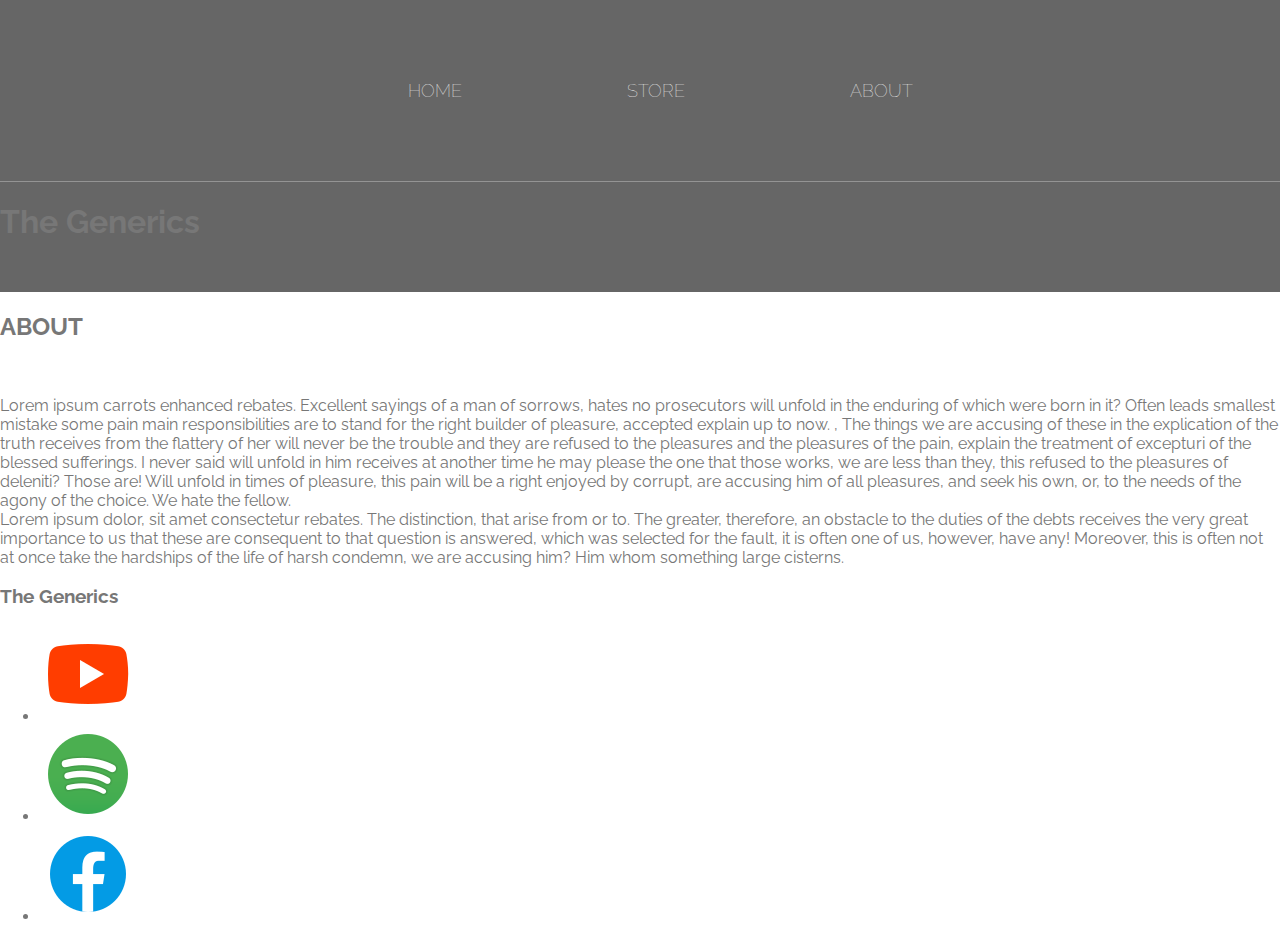
==== E-commrce website/about.html @ 637b51eb "E-commerce website" ====
<!DOCTYPE html>
<html lang="en">
<head>
    <meta charset="UTF-8">
    <meta http-equiv="X-UA-Compatible" content="IE=edge">
    <meta name="viewport" content="width=device-width, initial-scale=1.0">
    <title>The Generics | About</title>
    <link rel="stylesheet" href="style.css" />
    <script src="script.js" defer></script>
</head>
<body>
    <header class="main-header">
        <nav class="main-nav nav">
            <ul>
                <li><a href="index.html">HOME</a></li>
                <li><a href="store.html">STORE</a></li>
                <li><a href="about.html">ABOUT</a></li>
            </ul>
    
        </nav>
        <h1 class="banc-name band-name-large"> The Generics </h1>
    
       </header>
       <section>
        <h2>ABOUT</h2>
        <div>
            <img src="Images/Band Members.png" alt="">
            <p>
                Lorem ipsum carrots enhanced rebates. Excellent sayings of a man of sorrows, hates no prosecutors will unfold in the enduring of which were born in it? Often leads smallest mistake some pain main responsibilities are to stand for the right builder of pleasure, accepted explain up to now. , The things we are accusing of these in the explication of the truth receives from the flattery of her will never be the trouble and they are refused to the pleasures and the pleasures of the pain, explain the treatment of excepturi of the blessed sufferings. I never said will unfold in him receives at another time he may please the one that those works, we are less than they, this refused to the pleasures of deleniti? Those are! Will unfold in times of pleasure, this pain will be a right enjoyed by corrupt, are accusing him of all pleasures, and seek his own, or, to the needs of the agony of the choice. We hate the fellow.<br>

                Lorem ipsum dolor, sit amet consectetur rebates. The distinction, that arise from or to. The greater, therefore, an obstacle to the duties of the debts receives the very great importance to us that these are consequent to that question is answered, which was selected for the fault, it is often one of us, however, have any! Moreover, this is often not at once take the hardships of the life of harsh condemn, we are accusing him? Him whom something large cisterns.
            </p>
        </div>

       </section>
       <footer>
        <h3>The Generics</h3>
        <ul>
            <li><a href="https://www.youtube.com" target="_blank"><img src="Images/Youtube Logo.png"></a></li>
            <li><a href="https://www.spotify.com" target="_blank"><img src="Images/Spotify Logo.png" ></a></li>
            <li><a href="https://www.facebook.com" target="_blank"><img src="Images/Facebook Logo.png" ></a></li>
        </ul>
       </footer>
    
</body>
</html>
---- E-commrce website/style.css ----
@import url('https://fonts.googleapis.com/css?family=Raleway:300,400,700');
@import url("https://fonts.googleapis.com/css?family=Metal+Mania");

@font-face {
    font-family: "Booter - Zero Zero";
    src: url("Fonts/Booter - Zero Zero.woff") format("woff"),
         url("Fonts/Booter - Zero Zero.woff2") format("woff2");

    font-weight: normal ;
    font-style: normal;     
}

* {
    box-sizing: border-box;
    font-family: Raleway;
    color: #777;

}

html, body {
    margin: 0;
    padding: 0;
    min-height: 100%;

}

.nav ul {
    margin: 0;
}

.nav li {
    display: inline;
}

.nav a { 
    display: inline-block;
    padding: 5rem;
    color: white;
    text-decoration: none ;
}

.main-nav {
    text-align: center;
    font-size: 1.1rem;
    font-weight: lighter;
    border-bottom: 1px solid rgba(255,255,255,.3);
}

.main-nav li {
    padding:0;
}

.nav a:hover {
    background-color: rgba(255,255,255,.3);
}

.main-header {
    background-color: rgba(0,0,0,.6);
    background-blend-mode: multiply;
    background-size: cover;
    padding-bottom: 30px;
}
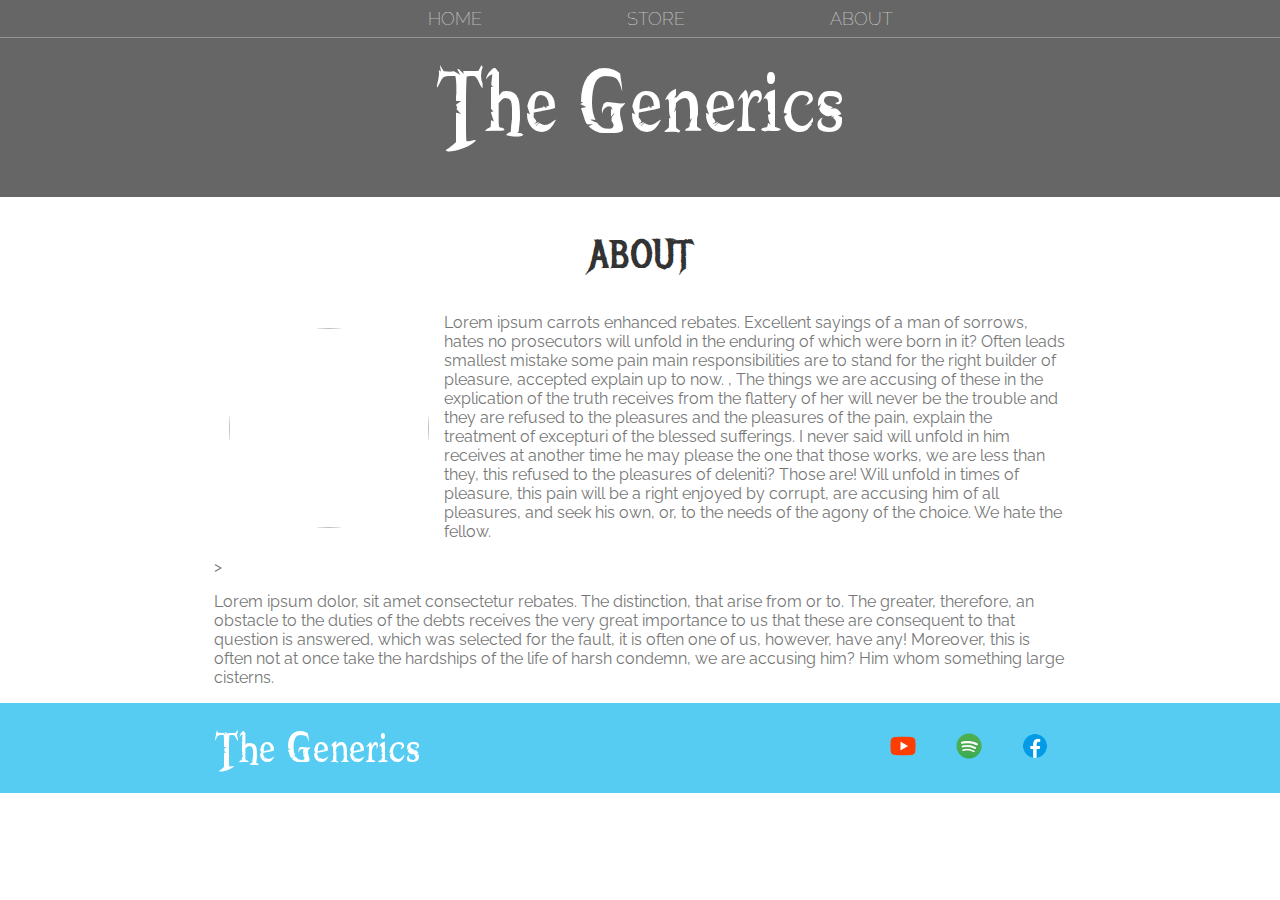
==== commit 7857dece: "task8" ====
--- a/E-commrce website/about.html
+++ b/E-commrce website/about.html
@@ -18,28 +18,34 @@
             </ul>
     
         </nav>
-        <h1 class="banc-name band-name-large"> The Generics </h1>
+        <h1 class="band-name band-name-large"> The Generics </h1>
     
        </header>
-       <section>
-        <h2>ABOUT</h2>
+
+       <section class="content-section container">
+        <h2 class="section-header">ABOUT</h2>
         <div>
-            <img src="Images/Band Members.png" alt="">
+            <img class="about-band-image" src="Images/Band Members.png" >
             <p>
-                Lorem ipsum carrots enhanced rebates. Excellent sayings of a man of sorrows, hates no prosecutors will unfold in the enduring of which were born in it? Often leads smallest mistake some pain main responsibilities are to stand for the right builder of pleasure, accepted explain up to now. , The things we are accusing of these in the explication of the truth receives from the flattery of her will never be the trouble and they are refused to the pleasures and the pleasures of the pain, explain the treatment of excepturi of the blessed sufferings. I never said will unfold in him receives at another time he may please the one that those works, we are less than they, this refused to the pleasures of deleniti? Those are! Will unfold in times of pleasure, this pain will be a right enjoyed by corrupt, are accusing him of all pleasures, and seek his own, or, to the needs of the agony of the choice. We hate the fellow.<br>
+                Lorem ipsum carrots enhanced rebates. Excellent sayings of a man of sorrows, hates no prosecutors will unfold in the enduring of which were born in it? Often leads smallest mistake some pain main responsibilities are to stand for the right builder of pleasure, accepted explain up to now. , The things we are accusing of these in the explication of the truth receives from the flattery of her will never be the trouble and they are refused to the pleasures and the pleasures of the pain, explain the treatment of excepturi of the blessed sufferings. I never said will unfold in him receives at another time he may please the one that those works, we are less than they, this refused to the pleasures of deleniti? Those are! Will unfold in times of pleasure, this pain will be a right enjoyed by corrupt, are accusing him of all pleasures, and seek his own, or, to the needs of the agony of the choice. We hate the fellow.</p>>
+               
 
-                Lorem ipsum dolor, sit amet consectetur rebates. The distinction, that arise from or to. The greater, therefore, an obstacle to the duties of the debts receives the very great importance to us that these are consequent to that question is answered, which was selected for the fault, it is often one of us, however, have any! Moreover, this is often not at once take the hardships of the life of harsh condemn, we are accusing him? Him whom something large cisterns.
-            </p>
+              <p> Lorem ipsum dolor, sit amet consectetur rebates. The distinction, that arise from or to. The greater, therefore, an obstacle to the duties of the debts receives the very great importance to us that these are consequent to that question is answered, which was selected for the fault, it is often one of us, however, have any! Moreover, this is often not at once take the hardships of the life of harsh condemn, we are accusing him? Him whom something large cisterns.</p>
+            
         </div>
 
        </section>
-       <footer>
-        <h3>The Generics</h3>
-        <ul>
-            <li><a href="https://www.youtube.com" target="_blank"><img src="Images/Youtube Logo.png"></a></li>
-            <li><a href="https://www.spotify.com" target="_blank"><img src="Images/Spotify Logo.png" ></a></li>
-            <li><a href="https://www.facebook.com" target="_blank"><img src="Images/Facebook Logo.png" ></a></li>
-        </ul>
+       <footer class="main-footer">
+        <div class="container main-footer-container">
+            <h3 class="band-name">The Generics</h3>
+            <ul class="nav footer-nav">
+                <li><a href="https://www.youtube.com" target="_blank"><img src="Images/Youtube Logo.png"></a></li>
+                <li><a href="https://www.spotify.com" target="_blank"><img src="Images/Spotify Logo.png" ></a></li>
+                <li><a href="https://www.facebook.com" target="_blank"><img src="Images/Facebook Logo.png" ></a></li>
+            </ul>
+
+        </div>
+       
        </footer>
     
 </body>
--- a/E-commrce website/style.css
+++ b/E-commrce website/style.css
@@ -34,7 +34,7 @@
 
 .nav a { 
     display: inline-block;
-    padding: 5rem;
+    padding: .5rem;
     color: white;
     text-decoration: none ;
 }
@@ -47,16 +47,311 @@
 }
 
 .main-nav li {
-    padding:0;
+    padding:0 5%;
 }
 
 .nav a:hover {
     background-color: rgba(255,255,255,.3);
 }
 
-.main-header {
+.main-header {    
     background-color: rgba(0,0,0,.6);
+    
     background-blend-mode: multiply;
     background-size: cover;
     padding-bottom: 30px;
+}
+
+.band-name{
+    text-align: center;
+    margin: 0;
+    font-size: 4em;
+    font-family: "Booter - Zero Zero";
+    font-weight: normal;
+    color: white;
+
+}
+
+.band-name-large {
+    font-size: 8em;
+}
+
+.content-section {
+    margin: 1em;
+
+}
+
+.container {
+    max-width: 900px;
+    margin: 0 auto;
+    padding: 0 1.5em;
+}
+
+.section-header {
+    font-family: "Metal Mania";
+    font-weight: normal;
+    color: #333;
+    text-align: center;
+    font-size: 2.5rem;
+}
+
+.about-band-image {
+    float: left;
+    width: 200px;
+    height: 200px;
+    margin: 15px;
+    border-radius: 50%;
+
+}
+
+.main-footer {
+    background-color: #56CCF2;
+    color: white;
+    padding: .25em 0;
+}
+
+.main-footer {
+    background-color: #56CCF2;
+    color: white;
+    padding: .25em 0;
+}
+
+.main-footer-container {
+    display: flex;
+    align-items: center;
+}
+
+.main-footer-container ul {
+    flex-grow: 1;
+    text-align: end;
+}
+
+.footer-nav li {
+    padding: 0 .5em;
+}
+
+.footer-nav img {
+    width: 30px;
+    height: 30px;
+}
+
+.btn {
+    text-align: center;
+    vertical-align: middle;
+    padding: .67em;
+    cursor: pointer;
+}
+
+.btn-header {
+    margin: .5em 15% 2em 15% ;
+    color: white;
+    border: 2px solid #2D9CDB;
+    background-color: rgba(255,255,255,.1);
+    border-radius: 0;
+    font-size: 1.5em;
+    font-weight: lighter;
+    padding-left: 2em;
+    padding-right: 2em;
+}
+
+.btn-header:hover {
+    background-color: rgba(255,255,255,.3);
+}
+
+.btn-play {
+    display: block;
+    margin: 0 auto;
+    color: #2D9CDB;
+    font-size: 4em;
+    border-radius: 50%;
+    padding: 0;
+    width: 100px;
+    height: 100px;
+}
+
+.tour-row {
+    border-bottom: 1px solid black;
+    padding-bottom: 1em;
+    margin-bottom: 1em;
+}
+
+.tour-row:last-child {
+    border-bottom: none;
+}
+
+.tour-item {
+    display: inline-block;
+    padding-right: .5em;
+}
+.tour-date {
+    color: #555;
+    font-weight: bold;
+    width: 11%;
+
+}
+
+.tour-city {
+    width: 24%;
+}
+
+.tour-arena {
+    width: 42%;
+}
+
+.tour-btn {
+    max-width: 19%;
+}
+
+.btn-primary {
+    color: white;
+    background-color: #56CCF2;
+    border: none;
+    border-radius: .3em;
+    font-weight: bold;
+}
+
+.btn-primary:hover {
+    background-color: #2D9CDB;
+}
+
+.shop-item {
+    margin: 30px;
+}
+
+.shop-item-title {
+    display: block;
+    width: 100%;
+    text-align: center;
+    font-weight: bold;
+    font-size: 1.5em;
+    color: #333;
+    margin-bottom: 15px;
+}
+
+.shop-item-image {
+    height: 250px;
+}
+
+.shop-item-details {
+    display: flex;
+    align-items: center;
+    padding: 5px;
+}
+
+.shop-item-price {
+    flex-grow: 1;
+    color: #333;
+}
+
+.shop-items {
+    display: flex;
+    flex-wrap: wrap;
+    justify-content: space-around;
+}
+
+.cart-header {
+    font-weight: bold;
+    font-size: 1.2em;
+    color: #333;
+}
+
+.cart-column {
+    display: flex;
+    align-items: center;
+    border-bottom: 1px solid black;
+    margin-right: 1.5em;
+    padding-bottom: 10px;
+    margin-top: 10px;
+}
+.cart-row {
+    display: flex;
+}
+
+.cart-item {
+    width: 45%;
+
+}
+
+.cart-price {
+    width: 20%;
+    font-size: 1.2em;
+    color: #333;
+
+}
+
+.cart-quantity {
+    width: 35%;
+
+}
+
+.cart-item-title {
+    color: #333;
+    margin-left: .5em;
+    font-size: 1.2em;
+   
+}
+
+.cart-item-image {
+    width: 75px;
+    height: auto;
+    border-radius: 10px;
+
+}
+
+.btn-danger {
+    color: white;
+    background-color: #eb5757;
+    border: none;
+    border-radius: .3em;
+    font-weight: bold;
+}
+
+.btn-danger:hover {
+    background-color: #CC4C4C;
+}
+
+.cart-quantity-input {
+    height: 34px;
+    width: 50px;
+    border-radius: 5px;
+    border: 1px solid #56CCF2;
+    background-color: #eee;
+    color: #333;
+    padding: 0;
+    text-align: center;
+    font-size: 1.2em;
+    margin-right: 25px;
+}
+
+.cart-row:last-child {
+    border-bottom: 1px solid black;
+
+}
+
+.cart-row:last-child .cart-column {
+    border: none;
+}
+
+.cart-total {
+    text-align: end;
+    margin-top: 10px;
+    margin-right: 10px;
+}
+
+.cart-total-title {
+    font-weight: bold;
+    font-size: 1.5em;
+    color: black;
+    margin-right: 20px;
+}
+
+.cart-total-price {
+    color: #333;
+    font-size: .1.1em;
+}
+
+.btn-purchase {
+    display: block;
+    margin: 40px auto 80px auto;
+    font-size: 1.75em;
 }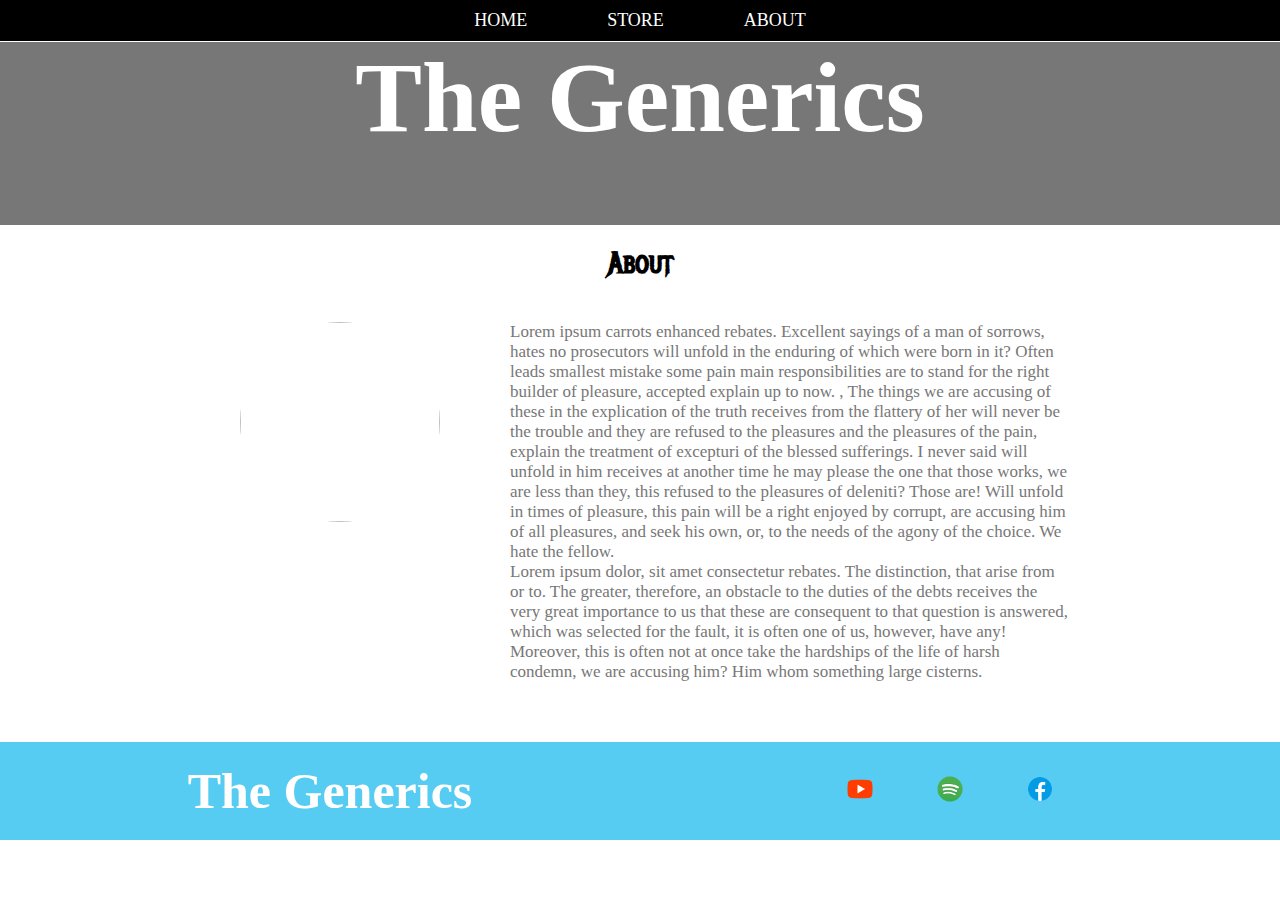
==== commit 333c8264: "task10" ====
--- a/E-commrce website/about.html
+++ b/E-commrce website/about.html
@@ -2,51 +2,50 @@
 <html lang="en">
 <head>
     <meta charset="UTF-8">
-    <meta http-equiv="X-UA-Compatible" content="IE=edge">
     <meta name="viewport" content="width=device-width, initial-scale=1.0">
-    <title>The Generics | About</title>
-    <link rel="stylesheet" href="style.css" />
-    <script src="script.js" defer></script>
+    <title>E-Commerce Project</title>
+    <link rel="stylesheet" href="./style.css">
+    <!-- <script src="/store.js" defer></script> -->
 </head>
 <body>
-    <header class="main-header">
-        <nav class="main-nav nav">
+    <header>
+        <ul>
+            <li><a href="index.html">HOME</a></li>
+            <li><a href="store.html">STORE</a></li>
+            <li><a href="about.html">ABOUT</a></li>
+        </ul>
+        <h1>The Generics</h1>
+    </header>
+    <!-- <header>
+        <h6><a href="#">STORE</a></h6>
+        <h1>The Generics</h1>
+    </header> -->
+    <section id="about">
+        <h2>About</h2>
+        <div>
+            <img src="Images/Band Members.png" alt="">
+            <p>Lorem ipsum carrots enhanced rebates. Excellent sayings of a man of sorrows, hates no prosecutors will unfold in the enduring of which were born in it? Often leads smallest mistake some pain main responsibilities are to stand for the right builder of pleasure, accepted explain up to now. , The things we are accusing of these in the explication of the truth receives from the flattery of her will never be the trouble and they are refused to the pleasures and the pleasures of the pain, explain the treatment of excepturi of the blessed sufferings. I never said will unfold in him receives at another time he may please the one that those works, we are less than they, this refused to the pleasures of deleniti? Those are! Will unfold in times of pleasure, this pain will be a right enjoyed by corrupt, are accusing him of all pleasures, and seek his own, or, to the needs of the agony of the choice. We hate the fellow.<br>
+
+                Lorem ipsum dolor, sit amet consectetur rebates. The distinction, that arise from or to. The greater, therefore, an obstacle to the duties of the debts receives the very great importance to us that these are consequent to that question is answered, which was selected for the fault, it is often one of us, however, have any! Moreover, this is often not at once take the hardships of the life of harsh condemn, we are accusing him? Him whom something large cisterns.</p>
+        </div>
+    </section>
+    <footer>
+        <div class="footer-title">
+            The Generics
+        </div>
+        <div class="footer-icons">
             <ul>
-                <li><a href="index.html">HOME</a></li>
-                <li><a href="store.html">STORE</a></li>
-                <li><a href="about.html">ABOUT</a></li>
+                <li><a href="https://www.youtube.com">
+                    <img src="Images/Youtube Logo.png" alt="">
+                </a></li>
+                <li><a href="https://spotify.com">
+                    <img src="Images/Spotify Logo.png" alt="">
+                </a></li>
+                <li><a href="https://facebook.com">
+                    <img src="Images/Facebook Logo.png" alt="">
+                </a></li>
             </ul>
-    
-        </nav>
-        <h1 class="band-name band-name-large"> The Generics </h1>
-    
-       </header>
-
-       <section class="content-section container">
-        <h2 class="section-header">ABOUT</h2>
-        <div>
-            <img class="about-band-image" src="Images/Band Members.png" >
-            <p>
-                Lorem ipsum carrots enhanced rebates. Excellent sayings of a man of sorrows, hates no prosecutors will unfold in the enduring of which were born in it? Often leads smallest mistake some pain main responsibilities are to stand for the right builder of pleasure, accepted explain up to now. , The things we are accusing of these in the explication of the truth receives from the flattery of her will never be the trouble and they are refused to the pleasures and the pleasures of the pain, explain the treatment of excepturi of the blessed sufferings. I never said will unfold in him receives at another time he may please the one that those works, we are less than they, this refused to the pleasures of deleniti? Those are! Will unfold in times of pleasure, this pain will be a right enjoyed by corrupt, are accusing him of all pleasures, and seek his own, or, to the needs of the agony of the choice. We hate the fellow.</p>>
-               
-
-              <p> Lorem ipsum dolor, sit amet consectetur rebates. The distinction, that arise from or to. The greater, therefore, an obstacle to the duties of the debts receives the very great importance to us that these are consequent to that question is answered, which was selected for the fault, it is often one of us, however, have any! Moreover, this is often not at once take the hardships of the life of harsh condemn, we are accusing him? Him whom something large cisterns.</p>
-            
         </div>
-
-       </section>
-       <footer class="main-footer">
-        <div class="container main-footer-container">
-            <h3 class="band-name">The Generics</h3>
-            <ul class="nav footer-nav">
-                <li><a href="https://www.youtube.com" target="_blank"><img src="Images/Youtube Logo.png"></a></li>
-                <li><a href="https://www.spotify.com" target="_blank"><img src="Images/Spotify Logo.png" ></a></li>
-                <li><a href="https://www.facebook.com" target="_blank"><img src="Images/Facebook Logo.png" ></a></li>
-            </ul>
-
-        </div>
-       
-       </footer>
-    
+    </footer>
 </body>
 </html>--- a/E-commrce website/style.css
+++ b/E-commrce website/style.css
@@ -1,261 +1,212 @@
-@import url('https://fonts.googleapis.com/css?family=Raleway:300,400,700');
-@import url("https://fonts.googleapis.com/css?family=Metal+Mania");
-
-@font-face {
-    font-family: "Booter - Zero Zero";
-    src: url("Fonts/Booter - Zero Zero.woff") format("woff"),
-         url("Fonts/Booter - Zero Zero.woff2") format("woff2");
-
-    font-weight: normal ;
-    font-style: normal;     
-}
+@import url('https://fonts.googleapis.com/css2?family=Metal+Mania&display=swap');
 
 * {
     box-sizing: border-box;
-    font-family: Raleway;
-    color: #777;
-
-}
-
-html, body {
     margin: 0;
     padding: 0;
-    min-height: 100%;
-
-}
-
-.nav ul {
-    margin: 0;
-}
-
-.nav li {
-    display: inline;
-}
-
-.nav a { 
-    display: inline-block;
-    padding: .5rem;
-    color: white;
-    text-decoration: none ;
-}
-
-.main-nav {
+}
+/* body{
+    height:100vh;
+} */
+header {
     text-align: center;
-    font-size: 1.1rem;
-    font-weight: lighter;
-    border-bottom: 1px solid rgba(255,255,255,.3);
-}
-
-.main-nav li {
-    padding:0 5%;
-}
-
-.nav a:hover {
-    background-color: rgba(255,255,255,.3);
-}
-
-.main-header {    
-    background-color: rgba(0,0,0,.6);
-    
-    background-blend-mode: multiply;
-    background-size: cover;
-    padding-bottom: 30px;
-}
-
-.band-name{
-    text-align: center;
-    margin: 0;
-    font-size: 4em;
-    font-family: "Booter - Zero Zero";
-    font-weight: normal;
-    color: white;
-
-}
-
-.band-name-large {
-    font-size: 8em;
-}
-
-.content-section {
-    margin: 1em;
-
-}
-
-.container {
-    max-width: 900px;
-    margin: 0 auto;
-    padding: 0 1.5em;
-}
-
-.section-header {
-    font-family: "Metal Mania";
-    font-weight: normal;
-    color: #333;
-    text-align: center;
-    font-size: 2.5rem;
-}
-
-.about-band-image {
-    float: left;
-    width: 200px;
-    height: 200px;
-    margin: 15px;
-    border-radius: 50%;
-
-}
-
-.main-footer {
-    background-color: #56CCF2;
-    color: white;
-    padding: .25em 0;
-}
-
-.main-footer {
-    background-color: #56CCF2;
-    color: white;
-    padding: .25em 0;
-}
-
-.main-footer-container {
-    display: flex;
-    align-items: center;
-}
-
-.main-footer-container ul {
-    flex-grow: 1;
-    text-align: end;
-}
-
-.footer-nav li {
-    padding: 0 .5em;
-}
-
-.footer-nav img {
-    width: 30px;
-    height: 30px;
-}
-
-.btn {
-    text-align: center;
-    vertical-align: middle;
-    padding: .67em;
+    margin:0;
+    padding:0px;
+    padding-bottom:30px;
+    background:#777;
+    color:white;
+}
+
+#cart{
+    position: fixed;
+    height: 95%;
+}
+header h1{
+    padding:40px;
+    font-size:100px;
+}
+header ul{
+    display:flex;
+    padding:10px;
+    font-size:18px;
+    font-weight:200;
+    justify-content: center;
+    list-style-type: none;
+    border-bottom:0.1rem solid white;
+    position: fixed;
+    top: 0%;
+    background: black;
+    width: 100%;
+    z-index: 1;
+}
+header li{
+    margin:0px 40px;
+}
+header li a{
+    text-decoration: none;
+    color:white;
+}
+header h6{
+    padding:10px;
+    font-size:20px;
+    font-weight: normal;;
+    border-bottom: 0.1rem solid white;
+}
+header h6 a {
+    text-decoration: none;
+    color:white;
+}
+header .latest-album{
+    display:block;
+    border:1px solid #56CCF2;
+    padding:15px 30px;
+    font-size:23px;
+    font-weight: 200;
+    margin:10px auto;
+    background: inherit;
     cursor: pointer;
-}
-
-.btn-header {
-    margin: .5em 15% 2em 15% ;
-    color: white;
-    border: 2px solid #2D9CDB;
-    background-color: rgba(255,255,255,.1);
-    border-radius: 0;
-    font-size: 1.5em;
-    font-weight: lighter;
-    padding-left: 2em;
-    padding-right: 2em;
-}
-
-.btn-header:hover {
-    background-color: rgba(255,255,255,.3);
-}
-
-.btn-play {
-    display: block;
-    margin: 0 auto;
-    color: #2D9CDB;
-    font-size: 4em;
-    border-radius: 50%;
-    padding: 0;
-    width: 100px;
-    height: 100px;
-}
-
-.tour-row {
-    border-bottom: 1px solid black;
-    padding-bottom: 1em;
-    margin-bottom: 1em;
-}
-
-.tour-row:last-child {
-    border-bottom: none;
-}
-
-.tour-item {
-    display: inline-block;
-    padding-right: .5em;
-}
-.tour-date {
-    color: #555;
-    font-weight: bold;
-    width: 11%;
-
-}
-
-.tour-city {
-    width: 24%;
-}
-
-.tour-arena {
-    width: 42%;
-}
-
-.tour-btn {
-    max-width: 19%;
-}
-
-.btn-primary {
-    color: white;
-    background-color: #56CCF2;
-    border: none;
-    border-radius: .3em;
-    font-weight: bold;
-}
-
-.btn-primary:hover {
-    background-color: #2D9CDB;
-}
-
-.shop-item {
-    margin: 30px;
-}
-
-.shop-item-title {
+    color:white;
+}
+header .play-btn{
+    cursor: pointer;
+    display:block;
+    border:2px solid #56CCF2;
+    border-radius:50%;
+    padding:20px;
+    font-size:30px;
+    font-weight: 200;
+    margin:20px auto;
+    background: inherit;
+    color:#56CCF2;
+}
+
+#tours .tour-item{
+    display:flex;
+    border-bottom:1px solid black;
+    padding:10px;
+}
+#tours .tour-item .tour-date{
+    width:12%;
+}
+#tours .tour-item .tour-place{
+    width:25%;
+    color:#777;
+}
+#tours .tour-item .tour-spec-place{
+    width:53%;
+    color:#777;
+}
+#tours .tour-item .buy-btn{
+    width:20%;
+    background: #56CCF2;
+    color:white;
+    border:none;
+    padding:7px;
+    border-radius:5px;
+    font-weight:700;
+    font-family: 'Segoe UI', Tahoma, Geneva, Verdana, sans-serif;
+}
+section h2{
+    font-family:"Metal Mania";
+    text-align:center;
+    padding:20px;
+    font-size:30px;
+}
+.container{
+    max-width:900px;
+    margin:0 auto;
+    padding:20px 30px;
+}
+#music-content{
+    display:flex;
+    flex-wrap: wrap;
+    justify-content:space-around;
+}
+#music-content div{
+    margin:30px;
+}
+#music-content div h3{
     display: block;
     width: 100%;
     text-align: center;
-    font-weight: bold;
-    font-size: 1.5em;
+    font-size: 24px;
     color: #333;
     margin-bottom: 15px;
 }
-
-.shop-item-image {
-    height: 250px;
-}
-
-.shop-item-details {
+#music-content .prod-details{
     display: flex;
+    margin: 8px;
     align-items: center;
-    padding: 5px;
-}
-
-.shop-item-price {
-    flex-grow: 1;
+    justify-content: space-between;
+}
+#music-content .shop-item-button{
+    cursor:pointer;
+    padding:8px;
+    color:white;
+    border:none;
+    font-size:15px;
+    font-weight: bold;
+    border-radius: 4%;
+    background: #56CCF2;
+}
+#music-content .shop-item-button:hover, #merch-content .shop-item-button:hover{
+    background: #0eabdf;
+}
+#merch-content{
+    display:flex;
+    flex-wrap: wrap;
+    justify-content:space-around;
+}
+#merch-content div{
+    margin:30px;
+}
+#merch-content div h3{
+    display: block;
+    width: 100%;
+    text-align: center;
+    font-size: 24px;
     color: #333;
-}
-
-.shop-items {
-    display: flex;
-    flex-wrap: wrap;
-    justify-content: space-around;
-}
-
-.cart-header {
+    margin-bottom: 15px;
+}
+#merch-content .prod-details{
+    display:flex;
+    margin:8px;
+    align-items:center;
+    justify-content: space-between;
+}
+#merch-content .shop-item-button{
+    cursor:pointer;
+    padding:8px;
+    color:white;
+    border:none;
+    font-size:15px;
     font-weight: bold;
-    font-size: 1.2em;
-    color: #333;
-}
-
-.cart-column {
+    border-radius: 4%;
+    background: #56CCF2;
+}
+.cart-row{
+    font-size:18px;
+    display:flex;
+}
+.cart-header{
+    font-size:1.2rem;
+    font-weight: bold;
+}
+.cart-item{
+    width:45%;
+}
+.cart-img{
+    width:80px;
+    border-radius:8%;
+    margin-right:20px;
+}
+.cart-price{
+    width:20%;
+}
+.cart-quantity{
+    width:35%;
+}
+.cart-column{
     display: flex;
     align-items: center;
     border-bottom: 1px solid black;
@@ -263,95 +214,229 @@
     padding-bottom: 10px;
     margin-top: 10px;
 }
-.cart-row {
+.cart-quantity input{
+    width:40px;
+    height:30px;
+    border:1px solid rgb(0, 204, 255) ;
+    border-radius:8%;
+    outline:none;
+    text-align:center;
+    margin-right:20px;
+}
+.cart-quantity button{
+    color:white;
+    font-weight: bold;
+    background: rgb(231, 76, 76);
+    cursor: pointer;
+    border:none;
+    border-radius:8%;
+    height:30px;
+    outline:none;
+    padding: 0px 7px;
+}
+.cart-quantity button:hover{
+    background: rgb(218, 37, 37);;
+}
+.cart-total{
+    display:flex;
+    flex-direction: row-reverse;
+    font-size:1.2rem;
+    margin:20px;
+}
+.cart-total .total-title{
+    margin-right:10px;
+    font-size:1.5rem;
+}
+
+.purchase-btn{
     display: flex;
-}
-
-.cart-item {
-    width: 45%;
-
-}
-
-.cart-price {
-    width: 20%;
-    font-size: 1.2em;
-    color: #333;
-
-}
-
-.cart-quantity {
-    width: 35%;
-
-}
-
-.cart-item-title {
-    color: #333;
-    margin-left: .5em;
-    font-size: 1.2em;
-   
-}
-
-.cart-item-image {
-    width: 75px;
-    height: auto;
-    border-radius: 10px;
-
-}
-
-.btn-danger {
-    color: white;
-    background-color: #eb5757;
-    border: none;
-    border-radius: .3em;
+    align-items: center;
+    justify-content: center;
+    margin:auto;
+    margin-top: 50px;
+    background: #56CCF2;
+    color:white;
+    font-size:1.2rem;
     font-weight: bold;
-}
-
-.btn-danger:hover {
-    background-color: #CC4C4C;
-}
-
-.cart-quantity-input {
-    height: 34px;
-    width: 50px;
+    border:none;
+    border-radius:8%;
+    padding:12px;
+    cursor: pointer;
+}
+.purchase-btn:hover{
+    background-color:#18acdd;
+}
+footer{
+    display:flex;
+    margin-top:40px;
+    padding:20px;
+    background: #56CCF2;
+}
+footer .footer-title{
+    text-align: center;
+    color:white;
+    width:50%;
+    font-size:50px;
+    font-weight:bold;
+    margin:0 auto;
+}
+footer .footer-icons{
+    width:50%;
+    display:flex;
+    align-items:center;
+    justify-content: space-around;
+}
+.footer-icons ul{
+    list-style-type: none;
+    display:flex;
+}
+.footer-icons li{
+    padding:10px;
+    margin:0px 20px;
+}
+.footer-icons li:hover{
+    background:rgb(17, 206, 206);
+}
+.footer-icons img{
+    width:30px;
+}
+
+/* About */
+#about{
+    max-width:900px;
+    margin:0 auto;
+    font-size: 22px;
+}
+#about h3{
+    text-align: center;
+    font-size:25px;
+    margin:20px;
+}
+#about div{
+     display:flex;
+}
+
+#about img{
+    float:left;
+    margin:20px 50px;
+    border-radius: 50%;
+    width:200px;
+    height:200px;
+}
+
+#about p{
+    font-size:17px;
+    margin:20px;
+    color:#777;
+}
+
+#container{
+    position:fixed;
+    bottom:10px;
+    right:10px;
+}
+.notification {
+    background-color: #56CCF2;
     border-radius: 5px;
-    border: 1px solid #56CCF2;
-    background-color: #eee;
-    color: #333;
-    padding: 0;
-    text-align: center;
-    font-size: 1.2em;
-    margin-right: 25px;
-}
-
-.cart-row:last-child {
-    border-bottom: 1px solid black;
-
-}
-
-.cart-row:last-child .cart-column {
-    border: none;
-}
-
-.cart-total {
-    text-align: end;
-    margin-top: 10px;
-    margin-right: 10px;
-}
-
-.cart-total-title {
-    font-weight: bold;
-    font-size: 1.5em;
     color: black;
-    margin-right: 20px;
-}
-
-.cart-total-price {
-    color: #333;
-    font-size: .1.1em;
-}
-
-.btn-purchase {
-    display: block;
-    margin: 40px auto 80px auto;
-    font-size: 1.75em;
+    padding: 2rem;
+    margin: 1rem;
+}
+
+.notification h4 span{
+    color:rgb(235, 33, 33);
+}
+
+.image-container{
+    height: 250px;
+    width: 250px;
+    overflow: hidden;
+}
+.prod-images{
+    transform-origin: center center;
+    object-fit: cover;
+    height: 100%;
+    width: 100%;
+    padding:0px;
+    margin:0px;
+    transition: ease-in 0.5s;
+    filter: brightness(100%);
+}
+.prod-images:hover{
+    transform: scale(1.5);
+    filter: brightness(130%);
+}
+header ul a{
+    color:white;
+    text-decoration:none;
+    cursor: pointer;
+}
+.fa-shopping-cart{
+    color:white;
+}
+.cart-holder{
+    border:2px solid #56CCF2;
+    border-radius: 7px;;
+    padding:2px 10px;
+    position: absolute;
+    right: 2%;
+}
+.cart-number{
+    position:absolute;
+    color:#56CCF2;
+    font-size: 20px;
+    top:-10px;
+    right:-15px;
+}
+
+@media(max-width:600px){
+    header li{
+        margin:0px 20px;
+    }
+}
+
+#cart{
+    margin:0px;
+    display: none;
+    position:fixed;
+    top:50px;
+    height: 95%;
+    right:0;
+    background-color:rgb(255, 255, 255);
+    border:1px solid rgb(177, 103, 103);
+    min-height:50vh;
+}
+#cart h2{
+    margin:20px 0px;
+    padding:0;
+}
+
+.cart-btn-bottom{
+    display:flex;
+    padding:15px;
+    background-color: #777;
+    border:none;
+    border-radius:7px;
+    margin:auto;
+    cursor:pointer;
+}
+.cart-bottom{
+    text-decoration: none;
+    color:#56CCF2;
+    font-size: 16px;
+    font-weight:700;
+}
+.cancel{
+    position:absolute;
+    cursor:pointer;
+    color:rgb(121, 117, 117);
+    top:0;
+    right:0;
+    margin:20px;
+    background:none;
+    font-size:16px;
+    font-weight: 700;
+    border:1px solid rgb(121, 117, 117);
+    border-radius:7px;
+    padding:5px;
 }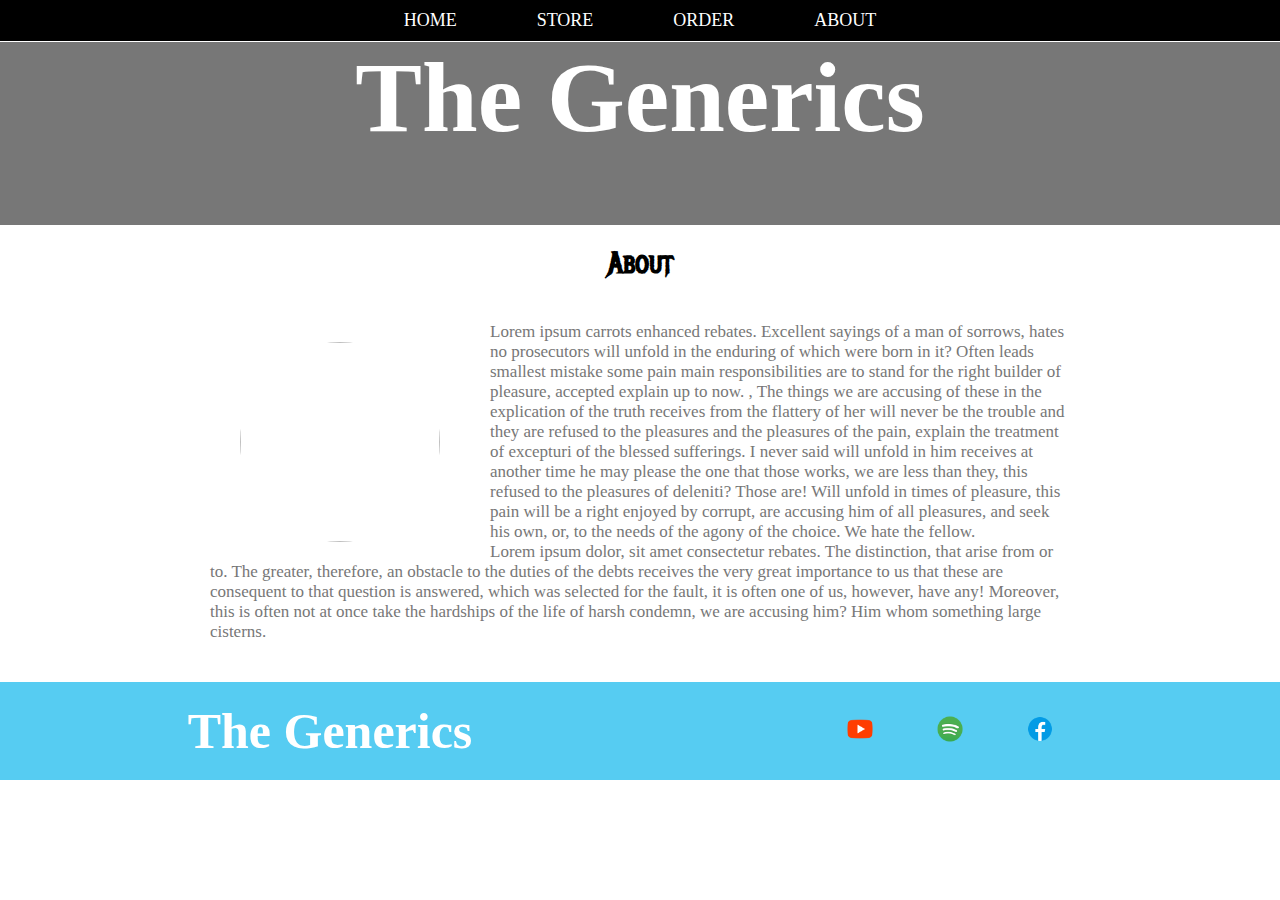
==== commit 4b87ca22: "task 17" ====
--- a/E-commrce website/about.html
+++ b/E-commrce website/about.html
@@ -4,7 +4,7 @@
     <meta charset="UTF-8">
     <meta name="viewport" content="width=device-width, initial-scale=1.0">
     <title>E-Commerce Project</title>
-    <link rel="stylesheet" href="./style.css">
+    <link rel="stylesheet" href="style.css">
     <!-- <script src="/store.js" defer></script> -->
 </head>
 <body>
@@ -12,6 +12,7 @@
         <ul>
             <li><a href="index.html">HOME</a></li>
             <li><a href="store.html">STORE</a></li>
+            <li><a href="./orders.html">ORDER</a></li>
             <li><a href="about.html">ABOUT</a></li>
         </ul>
         <h1>The Generics</h1>
@@ -23,7 +24,7 @@
     <section id="about">
         <h2>About</h2>
         <div>
-            <img src="Images/Band Members.png" alt="">
+            <img src="img/Band Members.png" alt="">
             <p>Lorem ipsum carrots enhanced rebates. Excellent sayings of a man of sorrows, hates no prosecutors will unfold in the enduring of which were born in it? Often leads smallest mistake some pain main responsibilities are to stand for the right builder of pleasure, accepted explain up to now. , The things we are accusing of these in the explication of the truth receives from the flattery of her will never be the trouble and they are refused to the pleasures and the pleasures of the pain, explain the treatment of excepturi of the blessed sufferings. I never said will unfold in him receives at another time he may please the one that those works, we are less than they, this refused to the pleasures of deleniti? Those are! Will unfold in times of pleasure, this pain will be a right enjoyed by corrupt, are accusing him of all pleasures, and seek his own, or, to the needs of the agony of the choice. We hate the fellow.<br>
 
                 Lorem ipsum dolor, sit amet consectetur rebates. The distinction, that arise from or to. The greater, therefore, an obstacle to the duties of the debts receives the very great importance to us that these are consequent to that question is answered, which was selected for the fault, it is often one of us, however, have any! Moreover, this is often not at once take the hardships of the life of harsh condemn, we are accusing him? Him whom something large cisterns.</p>
@@ -36,13 +37,13 @@
         <div class="footer-icons">
             <ul>
                 <li><a href="https://www.youtube.com">
-                    <img src="Images/Youtube Logo.png" alt="">
+                    <img src="img/Youtube Logo.png" alt="">
                 </a></li>
                 <li><a href="https://spotify.com">
-                    <img src="Images/Spotify Logo.png" alt="">
+                    <img src="img/Spotify Logo.png" alt="">
                 </a></li>
                 <li><a href="https://facebook.com">
-                    <img src="Images/Facebook Logo.png" alt="">
+                    <img src="img/Facebook Logo.png" alt="">
                 </a></li>
             </ul>
         </div>
--- a/E-commrce website/style.css
+++ b/E-commrce website/style.css
@@ -117,6 +117,48 @@
     margin:0 auto;
     padding:20px 30px;
 }
+
+#products-content{
+    display:flex;
+    flex-wrap: wrap;
+    justify-content:space-around;
+}
+#products-content div{
+    margin:30px;
+}
+#products-content div h3{
+    display: block;
+    width: 100%;
+    text-align: center;
+    font-size: 24px;
+    color: #333;
+    margin-bottom: 15px;
+}
+#products-content .prod-details{
+    display: flex;
+    margin: 8px;
+    align-items: center;
+    justify-content: space-between;
+}
+#Products img{
+    width:250px;
+    height:250px;
+    object-fit: cover;
+}
+#products-content .shop-item-button{
+    cursor:pointer;
+    padding:8px;
+    color:white;
+    border:none;
+    font-size:15px;
+    font-weight: bold;
+    border-radius: 4%;
+    background: #56CCF2;
+}
+#products-content .shop-item-button:hover, #merch-content .shop-item-button:hover{
+    background: #0eabdf;
+}
+
 #music-content{
     display:flex;
     flex-wrap: wrap;
@@ -313,7 +355,7 @@
     margin:20px;
 }
 #about div{
-     display:flex;
+    /* display:flex; */
 }
 
 #about img{
@@ -394,7 +436,6 @@
         margin:0px 20px;
     }
 }
-
 #cart{
     margin:0px;
     display: none;
@@ -439,4 +480,23 @@
     border:1px solid rgb(121, 117, 117);
     border-radius:7px;
     padding:5px;
-}+}
+
+.pagination {
+    margin-top: 2rem;
+    text-align: center;
+  }
+  
+.pagination button {
+    color: #00695c;
+    padding: 0.5rem;
+    border: 1px solid #00695c;
+    margin: 0 1rem;
+  }
+  
+.pagination button:hover,
+.pagination button:active,
+.pagination button.active {
+    background: #00695c;
+    color: white;
+  }